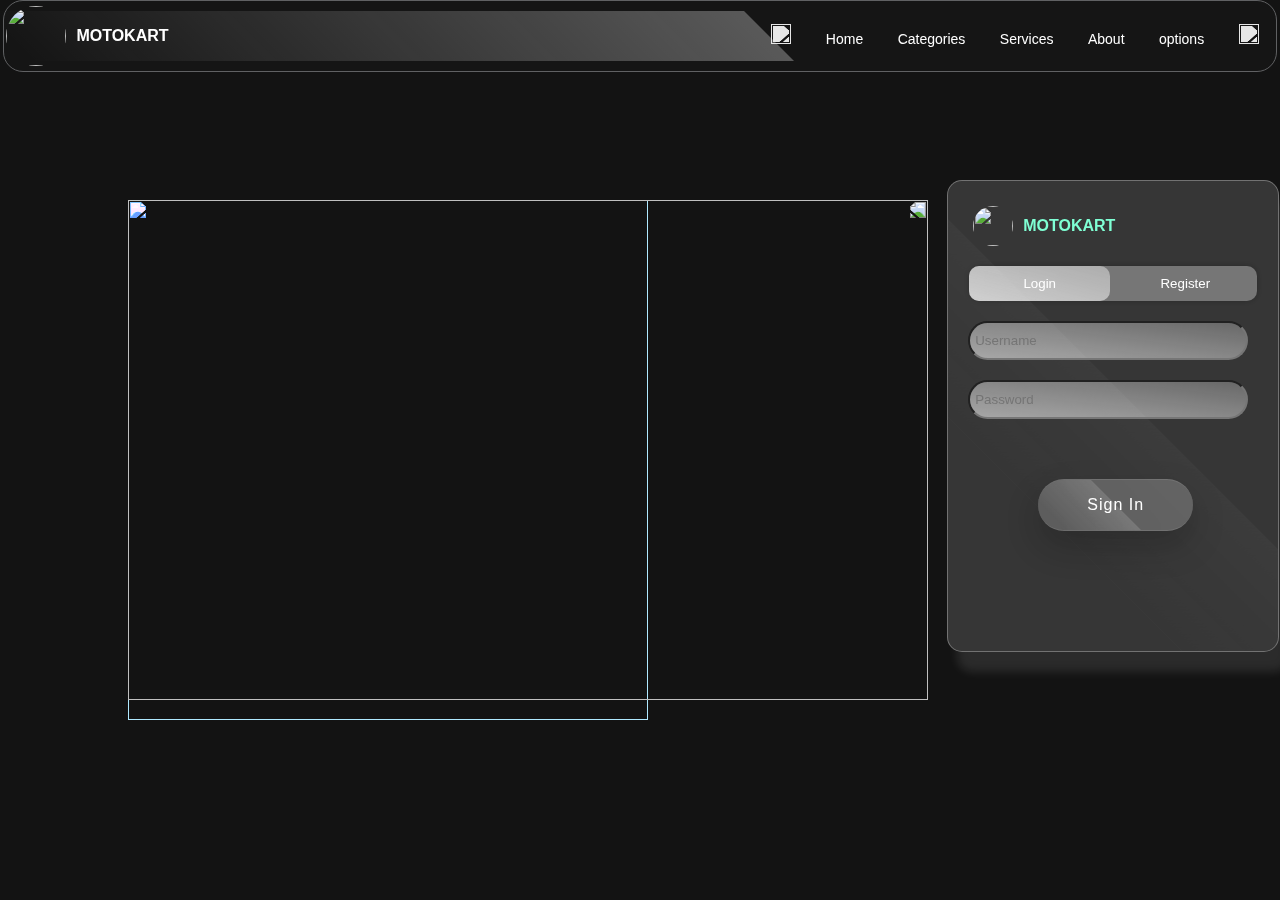
==== rough/login_page/index.html @ 786eb5fe "Initial" ====
<html lang="en">
<head>
    <meta charset="UTF-8">
    <meta http-equiv="X-UA-Compatible" content="IE=edge">
    <meta name="viewport" content="width=device-width, initial-scale=1.0">
    <link rel="stylesheet" href="style.css">
    <link rel="stylesheet" href="stylesheet.css">
    <title>Document</title>
</head>
<body>
    <div class="base">
       
        <nav>
            <div class="nav-bg"></div> 
            <div class="website-id">
                <img src="C:\Users\Home\Documents\web-project-login\images\logo.jpeg" class="logo-img">
                <a><b>MOTOKART</b></a>
            </div>


            <ul>
                <li><img src="C:\Users\Home\Documents\web-project-login\images\Vector_search_icon.svg.png" ></li>
                <li><a href="#">Home</a></li>
                <li><a href="#">Categories</a></li>
                <li><a href="#">Services</a></li>
                <li><a href="#">About</a></li>
                <li><a href="#">options</a></li>
                <li>
                    <div class="account-icon">
                    <img src="C:\Users\Home\Documents\web-project-login\images\acount.png">
                    </div>
                </li>
            </ul>
        
        </nav>

        <div class="images">
            <img src="C:\Users\Home\Documents\web-project-login\pattern.png" alt="">
            <img src="C:\Users\Home\Documents\web-project-login\Luxury-Car.png" alt="">
        </div>
        
        <div class="form-box">
            <div class="cont"></div>

            <div class="logo">
                <img src="C:\Users\Home\Documents\web-project-login\images\logo.jpeg" class="logo-img1">
                <font class="label1"><b>MOTOKART</b></font>
            </div>

            <div class="button-box">
                <div id="butn"></div>
                <button class="toggle-btn">Login</button>
                <button class="toggle-btn">Register</button>
            </div>

            <form class="form-1">
                <input type="text" class="input-field" placeholder="Username" required>
                <input type="text" class="input-field" placeholder="Password" required>
                
                <div class="container">
                    <div class="btn"><a href="#">Sign In</a></div>
                </div>
            </form>
        </div>
    </div>

    
</body>
</html>
---- rough/login_page/style.css ----
/* ------------------------------------ BASE --------------------------------- */
*{
    margin: 0%;
    padding: 0%;
}


.base{
    height: 100%;
    width: 100%;
       
    background-color: #131313;        
    /* primary - color -^- */
    
    font-family: sans-serif;
    position: relative;
    
}



/* ----------------------------- TOP NAVIGATION BAR -------------------------*/

nav{
    width: 99%;
    margin: auto;
    padding: 5px 2px;
    display: flex;
    align-items: center;
    justify-content: space-between;

    background-color: rgba(255,255,255,0.01);
    backdrop-filter: blur(20px);
    border-radius: 20px;
    border: 0.5px solid rgb(96, 97, 99);
    
}

.nav-bg{
    position: absolute;
    padding: 0px 0;
    width: 60%;
    height: 50px;
    background: linear-gradient(to left , rgba(255,255,255,0.29), transparent);
    /* border-top: 1px solid rgba(255, 255, 255, 0.1);
    border-bottom: 1px solid rgba(255, 255, 255, 0.1); */
    transform: skewX(45deg) translateX(0);    
    /* transition: 0.5s; */
}

nav div{
    display: flex;
}

nav div a{
    color: #fff;
    margin: auto 10px;
}

nav ul li{
    display: inline-block;
    list-style: none;
    margin: 0px 15px;
}

nav ul li img{
    width: 20px;
    height: 20px;
    color: #fff;
    filter: invert(1%) sepia(1%) saturate(1%) hue-rotate(1deg) brightness(1000%) contrast(80%);
}

nav ul li a{
    text-decoration: none;
    color: #fff;
    font-size: 14px;
}

.nav-opt{
    color: white;
    padding: 10px 15px;
    font-family: 'Lucida Sans', 'Lucida Sans Regular', 'Lucida Grande', 'Lucida Sans Unicode', Geneva, Verdana, sans-serif;
    font-size: 14px;
}

.logo-img{
    width: 60px;
    height: 60px;
    border-radius: 50%;
    cursor: pointer;
}

/* --------------------------------- CAR IMAGE ------------------------------------- */
.images{
    width: 20%;
    height: 20%;
    position: absolute;
    padding: 10%;
}

.images img{
    position: absolute;
}

.images img:nth-child(1){
    width: 520px;
    height: 520px;
    filter: sepia(100%) hue-rotate(190deg) saturate(500%); 
}

.images img:nth-child(2){

    transform: rotateY(180deg);
    height: 500px;
    width: 800px;
}

/* -------------------------------- LOGIN FORM BOX --------------------------------- */

.form-box{
    height: 460px;
    width: 320px;
    display: flex;
    flex-direction: column;
    position: relative;
    margin: 7% 4% ;
    background: rgba(255, 255, 255, 0.15);
    box-shadow: 10px 20px 10px rgba(255, 255, 255, 0.1);
    border: 0.5px solid rgba(255,255, 255, 0.3);
    padding: 5px;
    left: 70%;
    top: 2%;
    border-radius: 15px;
    backdrop-filter: blur(15px);
    overflow: hidden;
}


.cont{
    content: '';
    position: absolute;
    top: 0%;
    left: 0%;
    width: 60%;
    height: 100%;
    background: linear-gradient(to left , rgba(255, 255, 255,0.03), transparent);
    border-top: 1px solid rgba(255, 255, 255, 0.1);
    border-bottom: 1px solid rgba(255, 255, 255, 0.1);
    transform: skewX(45deg) translateX(0);    
    transition: 0.5s; 
}

.logo{
    align-items: center;
    padding: 10px;
    display: flex;
}

.label1{
    color: aquamarine;
}


.button-box{
    width: 90%;
    margin: 0 auto;
    align-items: center;
    position: relative;
    box-shadow: 0 0 5px rgba(0, 0, 0, 0.2);
    border-radius: 10px;
    background-color: rgba(255, 255, 255, 0.2);
    backdrop-filter: blur(2rem);
    border: none;
}

.toggle-btn{
    margin: auto;
    width: 49%;
    padding: 10px 10px;
    cursor: pointer;
    background: transparent;
    border: none;
    outline: none;
    position: relative;
    color: white;
    align-items: center;
    font-weight: 500;
}

.logo-img1{
    width: 40px;
    height: 40px;
    margin: 10px;
    border-radius: 30px;
}

/* .toggle-btn:nth-child(1){
    color: black;
} */
/* ^^^ Does not work. reason unknown  */

#butn{
    top: 0;
    left: 0;
    position: absolute;
    border: none;
    width: 49%;
    height: 100%;
    background: linear-gradient(to left bottom , rgba(255,255,255,0.25), rgba(255,255,255,0.56));
    border-radius: 10px;
    backdrop-filter: blur(80px);
    /* transition: 0.5s; */
}

.form-1{
    top: 120px;
    left: 20px;
    position: absolute;
    width: 280px;
    transition: 0.5s;
    margin: 10px 0;
}

.input-field{
    width: 100%;
    padding: 10px 5px;
    margin: 10px 0;
    border-radius: 100px;
    outline: none;
    background: linear-gradient(to left bottom , rgba(255,255,255,0.25), rgba(255,255,255,0.56));
}

/* --------------------------------- Button and its animations --------------------------------- */
.btn{
    position: absolute;
    width: 155px;
    height: 50px;
    margin: 50px 70px;
}

.btn a{
    top: 0;
    left: 0;
    width: 100%;
    height: 100%;
    display: flex;
    justify-content: center;
    align-items: center;
    background: rgba(255, 255, 255, 0.05);
    box-shadow: 0 15px 35px rgba(0, 0, 0, 0.2);
    border-top: 1px solid rgba(255, 255, 255, 0.1);
    border-bottom: 1px solid rgba(255, 255, 255, 0.1);
    border-radius: 30px;
    color: #fff;
    text-decoration: none;
    z-index: 1;
    font-weight: 400;
    letter-spacing: 1px;
    overflow: hidden;
    transition: 0.5s;
    backdrop-filter: blur(15px);
}

.btn:hover a{
    letter-spacing: 3px;
} 

.btn a::before{
    content: '';
    position: absolute;
    top: 0;
    left: 0;
    width: 50%;
    height: 100%;
    background: linear-gradient(to left, rgba(255,255,255,0.15), transparent);
    transform: skewX(45deg) translateX(0);    
    transition: 0.5s;
}

.container .btn:hover a::before{
    transform: skewX(45deg) translateX(200%);
}

.btn:hover::before{
    bottom: 0;
    height: 50%;
    width: 80%;
    border-radius: 30px;
    transition-delay: 0.5s;

}
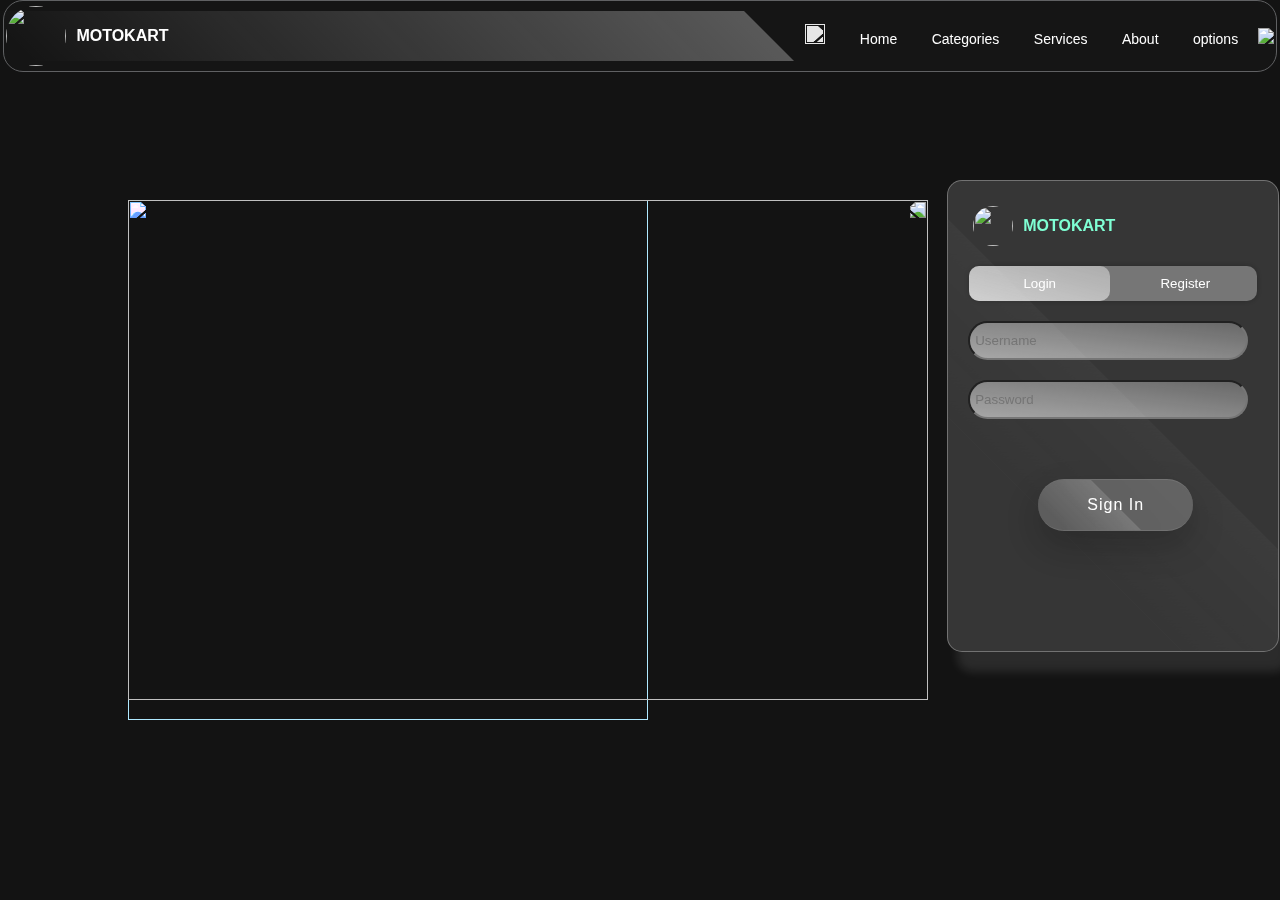
==== commit 577f469c: "update1" ====
--- a/rough/login_page/index.html
+++ b/rough/login_page/index.html
@@ -25,10 +25,7 @@
                 <li><a href="#">Services</a></li>
                 <li><a href="#">About</a></li>
                 <li><a href="#">options</a></li>
-                <li>
-                    <div class="account-icon">
-                    <img src="C:\Users\Home\Documents\web-project-login\images\acount.png">
-                    </div>
+                <img src="C:\Users\Home\Documents\web-project-login\images\acount.png">
                 </li>
             </ul>
         
